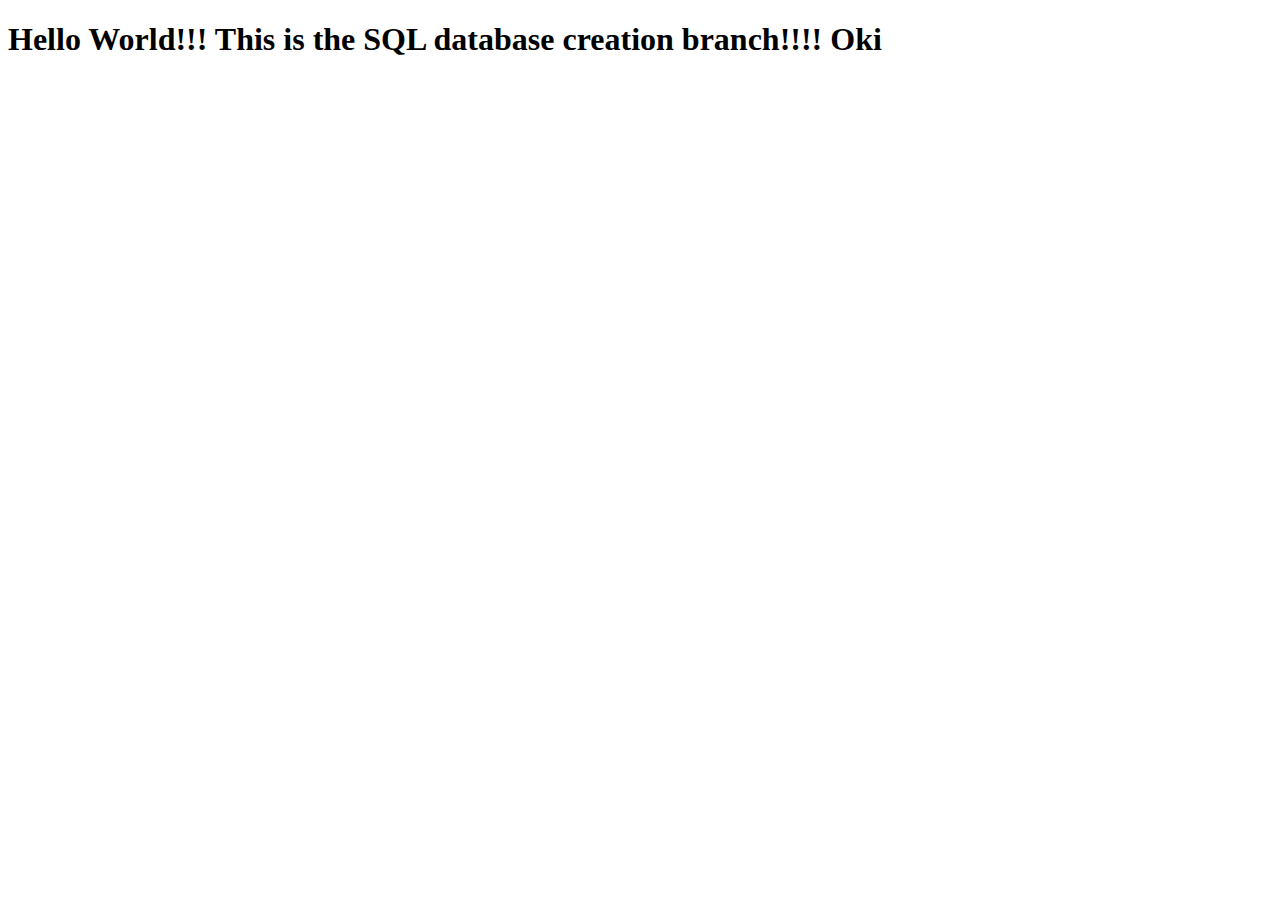
==== draft_templates/index.html @ f5a1cc49 "update folder struicture and html files in draft folder" ====
<!DOCTYPE html>
<html>
    <head>
        <body>
            <h1>
                Hello World!!! This is the SQL database creation branch!!!! Oki
            </h1>
        </body>
    </head>


</html>
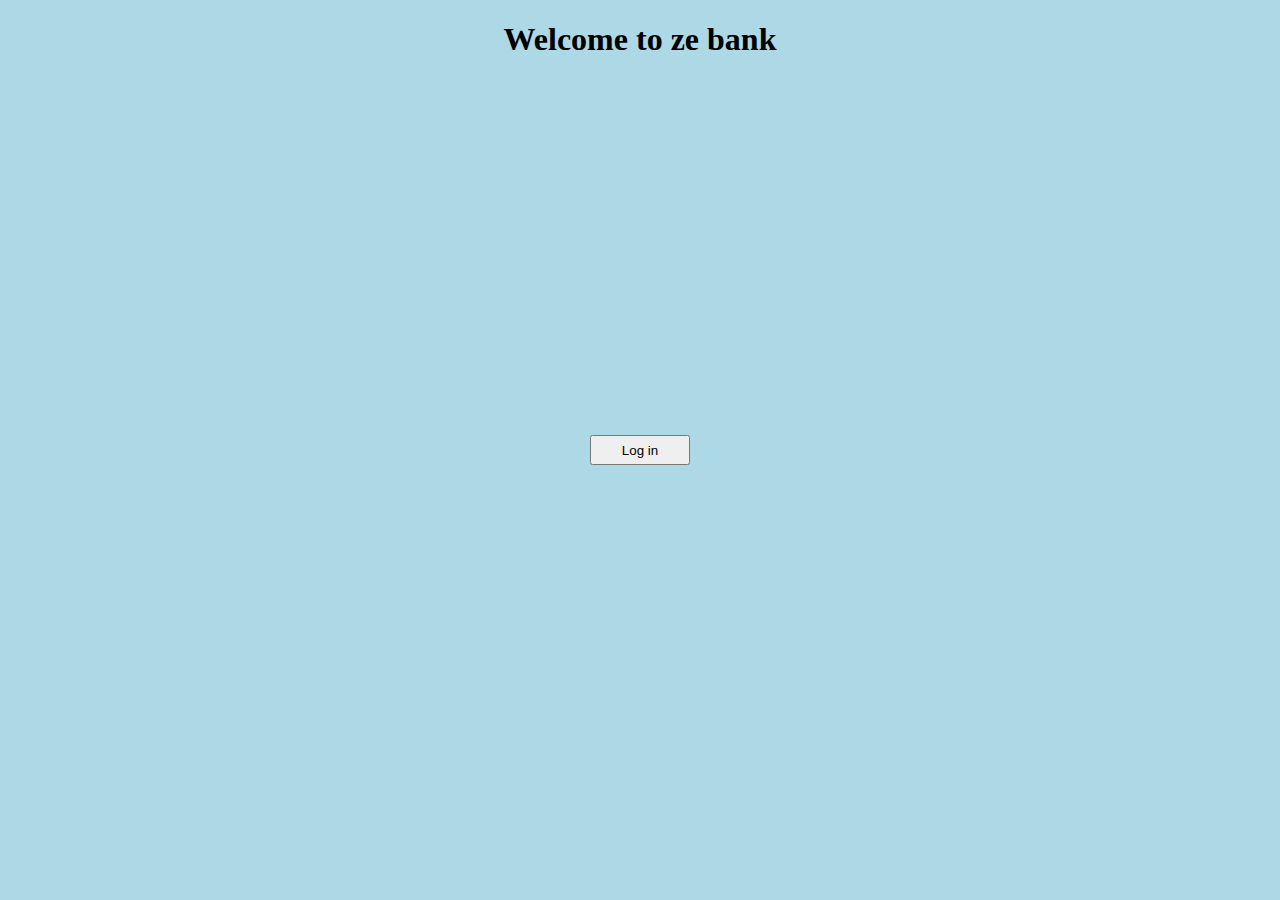
==== commit ce5fd089: "Index and login page" ====
--- a/draft_templates/index.html
+++ b/draft_templates/index.html
@@ -1,12 +1,19 @@
 <!DOCTYPE html>
 <html>
     <head>
+    <title>NetBank</title>
+    <link rel="stylesheet" href="../static/style.css">
+    </head>
         <body>
             <h1>
-                Hello World!!! This is the SQL database creation branch!!!! Oki
+                Welcome to ze bank
             </h1>
+            <p></p>
         </body>
-    </head>
+            <a href="login_page.html">
+        
+            <button id="login"> Log in </button>
+        </a>
 
 
 </html>--- a/static/style.css
+++ b/static/style.css
@@ -0,0 +1,24 @@
+body {
+    background-color: lightblue;
+  }
+  
+  h1 {
+    color: black;
+    text-align: center;
+  }
+  
+  p {
+    font-family: verdana;
+    font-size: 20px;
+  }
+
+  #login {
+    position: fixed;
+    margin: auto;
+    left: 0;
+    right: 0;
+    top: 0;
+    bottom: 0;
+    width: 100px; /* width of button */
+    height: 30px; /* height of button */
+}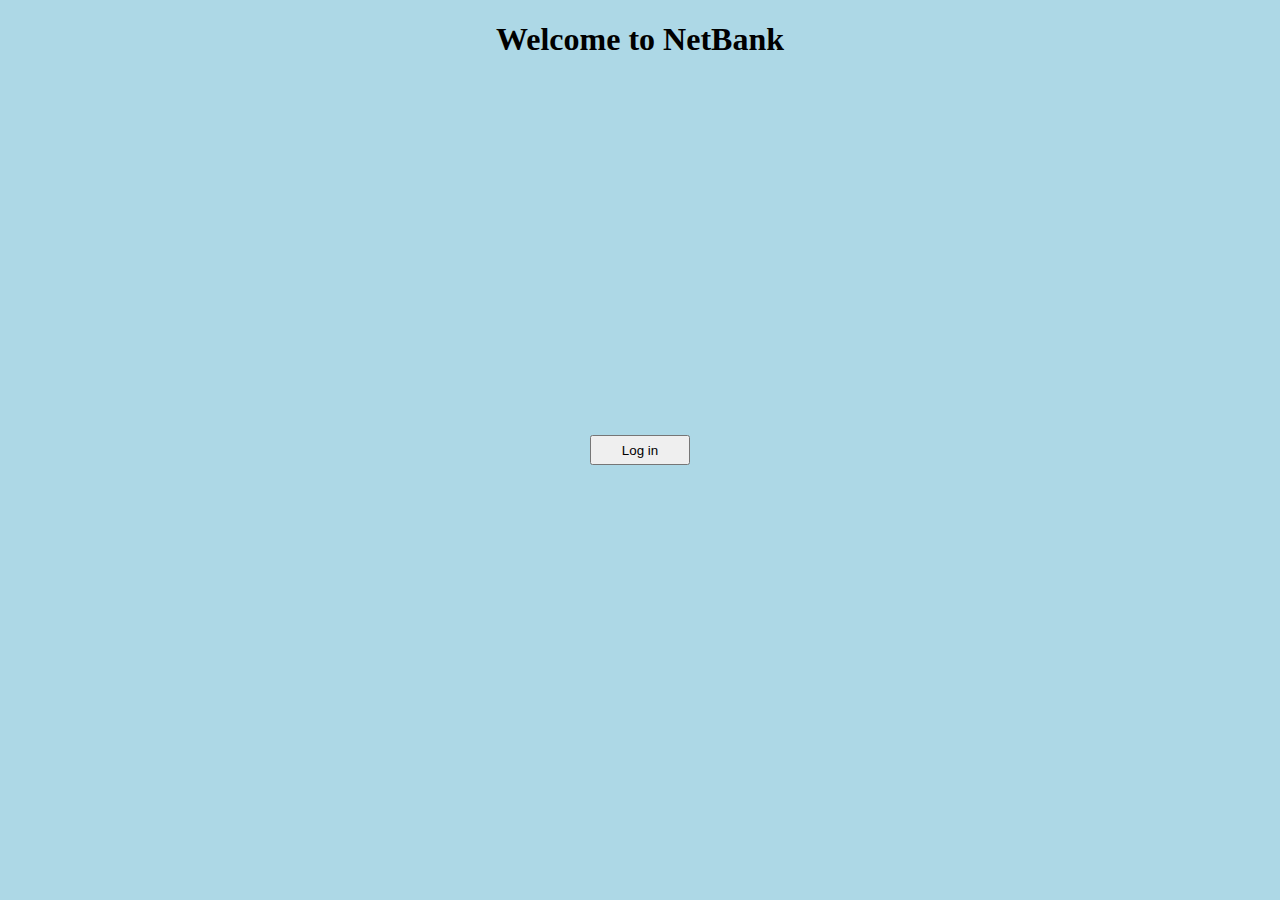
==== commit 2b05a8cc: "Update index.html" ====
--- a/draft_templates/index.html
+++ b/draft_templates/index.html
@@ -6,7 +6,7 @@
     </head>
         <body>
             <h1>
-                Welcome to ze bank
+                Welcome to NetBank
             </h1>
             <p></p>
         </body>
--- a/static/style.css
+++ b/static/style.css
@@ -10,6 +10,7 @@
   p {
     font-family: verdana;
     font-size: 20px;
+
   }
 
   #login {
